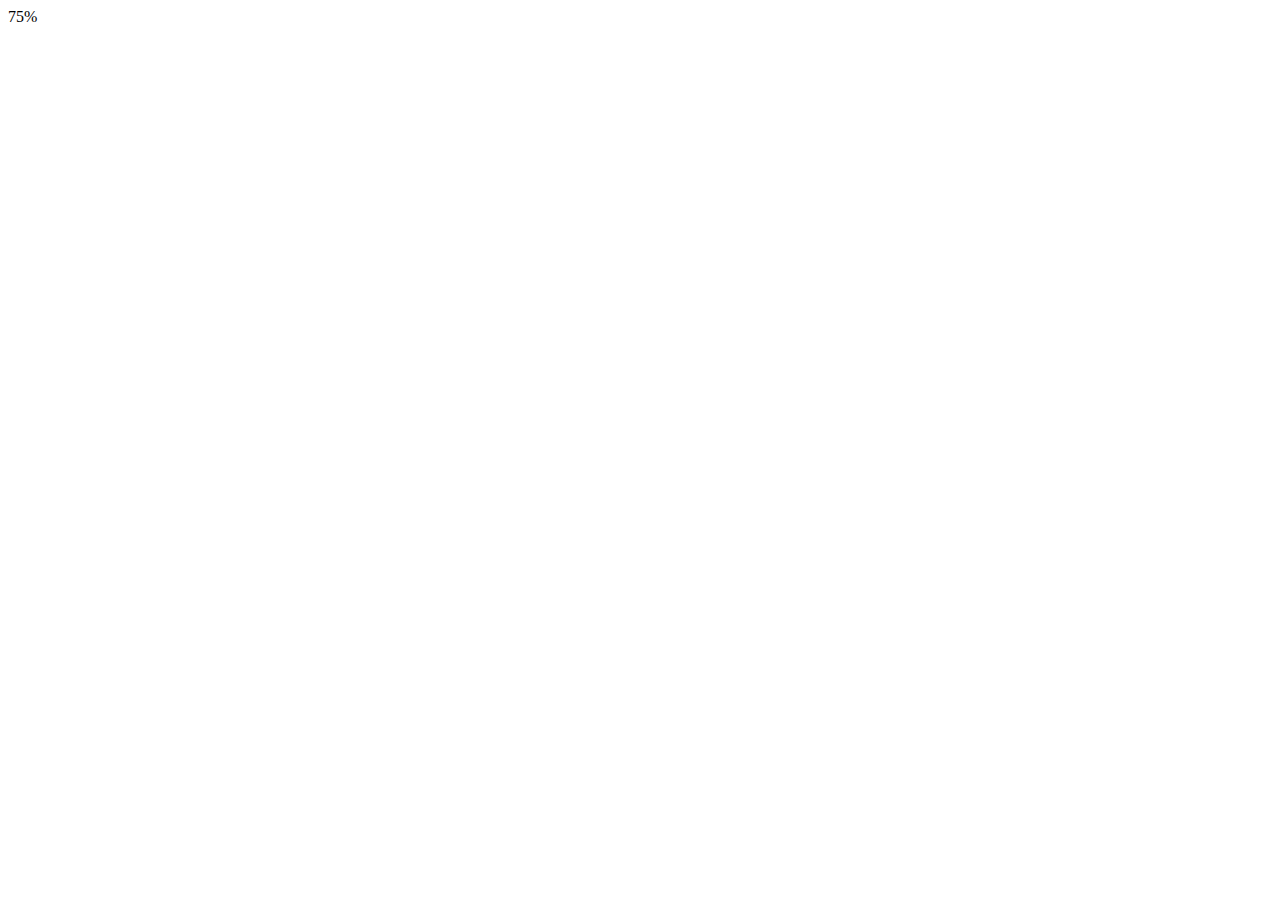
==== variant_3/index.html @ b902e132 "Add files via upload" ====
<!DOCTYPE html>
<html lang="en">
<head>
    <meta charset="UTF-8">
    <meta name="viewport" content="width=device-width, initial-scale=1.0">
    <meta http-equiv="X-UA-Compatible" content="ie=edge">
    <title>Диаграмма</title>
    <link rel="stylesheet" type="text/css" href="C:\Users\User\VSCode-win32-x64-1.32.3\variant_3\style.css">
</head>
<body>
<div class="circle">
   75%
</div>  
</body>
</html>
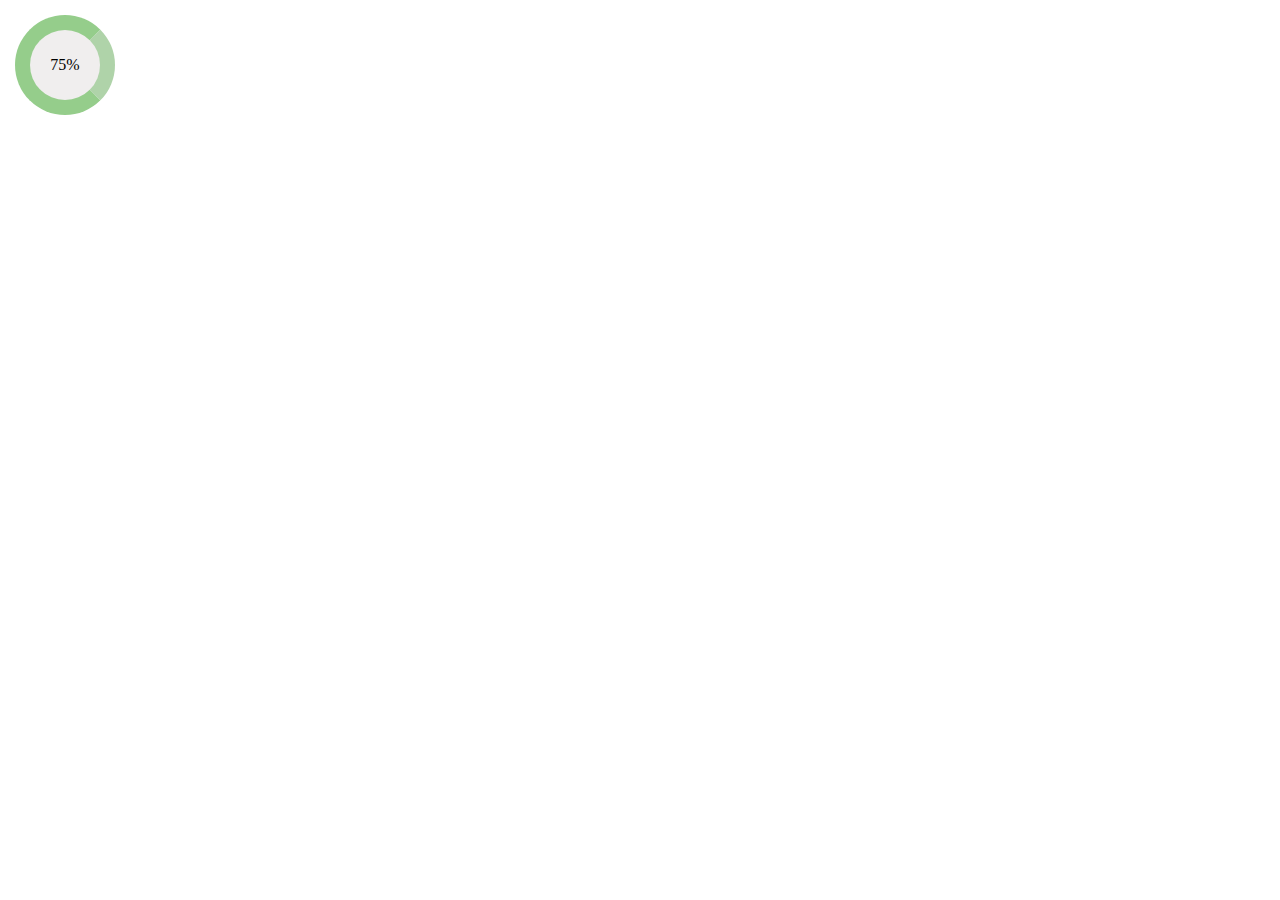
==== commit c7dbe29f: "Add files via upload" ====
--- a/variant_3/index.html
+++ b/variant_3/index.html
@@ -5,7 +5,7 @@
     <meta name="viewport" content="width=device-width, initial-scale=1.0">
     <meta http-equiv="X-UA-Compatible" content="ie=edge">
     <title>Диаграмма</title>
-    <link rel="stylesheet" type="text/css" href="C:\Users\User\VSCode-win32-x64-1.32.3\variant_3\style.css">
+    <link rel="stylesheet" type="text/css" href="style.css">
 </head>
 <body>
 <div class="circle">
--- a/variant_3/style.css
+++ b/variant_3/style.css
@@ -0,0 +1,18 @@
+*{
+    box-sizing: border-box;
+    padding: 0;
+    margin: 0;
+}
+
+.circle {
+  width: 100px;
+  height: 100px;
+  float: left;
+  margin: 15px; 
+  border: 15px solid rgb(149, 205, 139);
+  border-right-color: rgb(175, 211, 169);
+  border-radius: 100%;
+  line-height: 70px;
+  text-align: center;
+  background: rgb(240, 238, 238);
+}